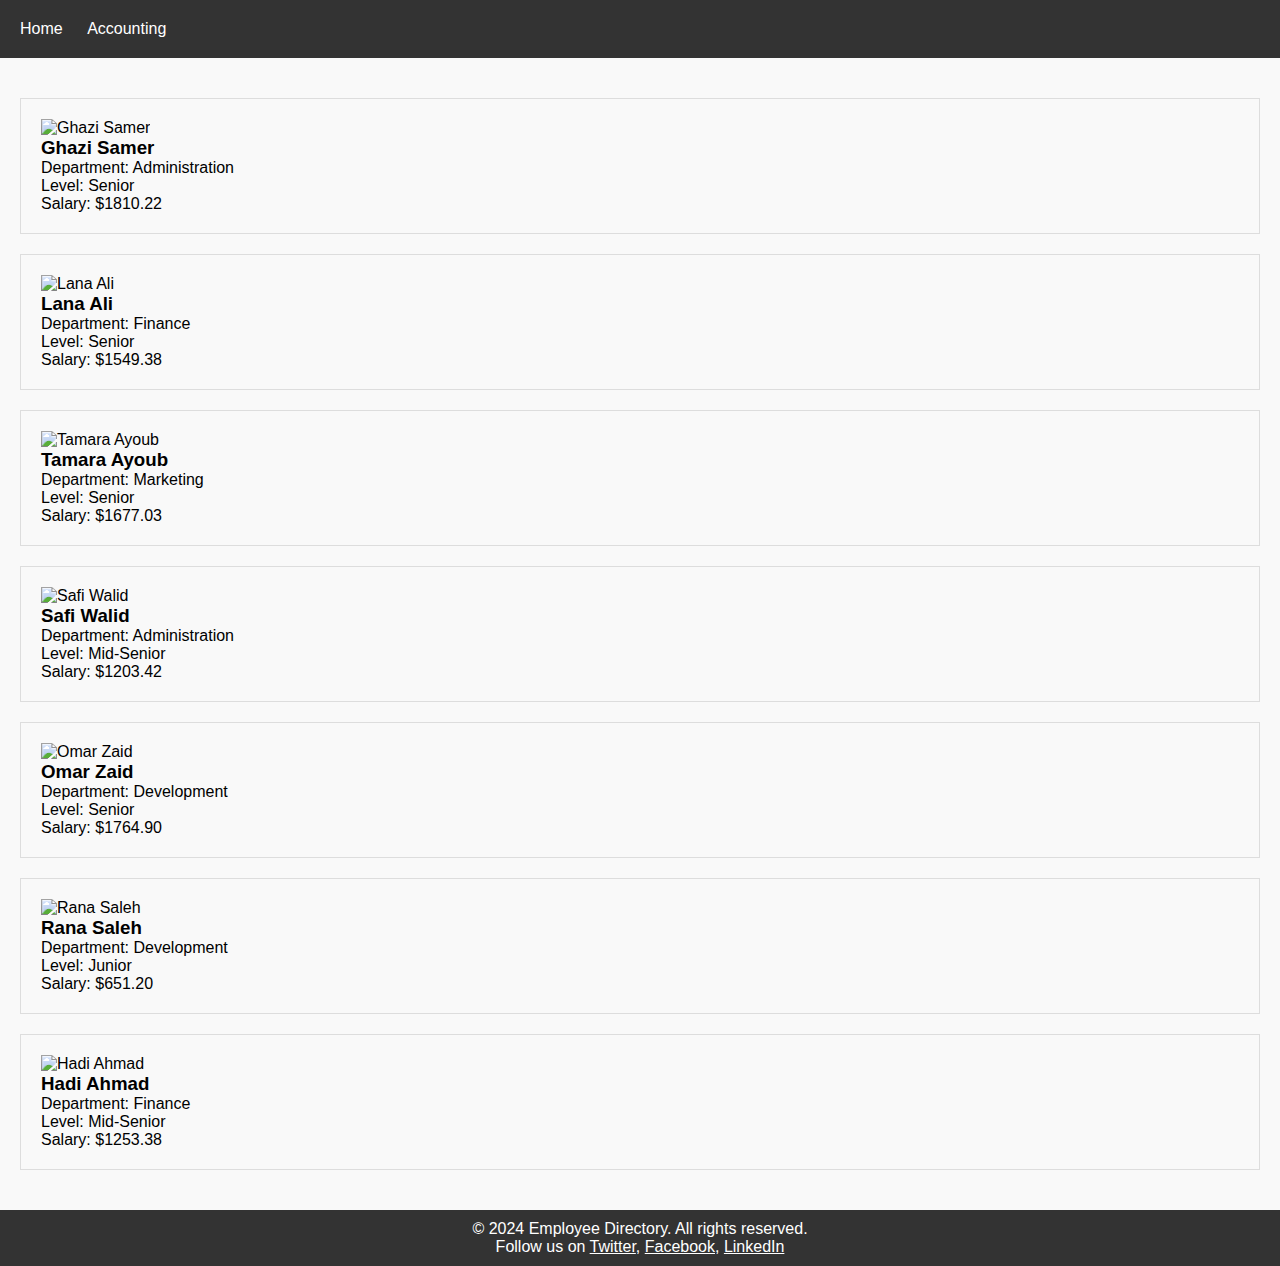
==== index.html @ 9d4c84ad "Implement HR Management System with employee details" ====
<!DOCTYPE html>
<html lang="en">
<head>
    <meta charset="UTF-8">
    <title>Employee Directory - Home</title>
    <link rel="stylesheet" type="text/css" href="styles.css"> <!-- Link to CSS file -->
</head>
<body>
    <header>
        <nav>
            <ul>
                <li><a href="index.html">Home</a></li>
                <li><a href="accounting.html">Accounting</a></li>
            </ul>
        </nav>
    </header>

    <main id="employee-list">

    </main>

    <footer>
        <p>&copy; 2024 Employee Directory. All rights reserved.</p>
        <p>Follow us on 
          <a href="#twitter">Twitter</a>, 
          <a href="#facebook">Facebook</a>, 
          <a href="#linkedin">LinkedIn</a>
        </p>
    </footer>

    <script src="app.js"></script> 
</body>
</html>
---- styles.css ----
/* Resetting default margin and padding */
* {
    margin: 0;
    padding: 0;
    box-sizing: border-box;
}

/* Basic body styling */
body {
    font-family: Arial, sans-serif;
    background-color: #f9f9f9; 
}

/* Header styling */
header {
    background-color: #333; 
    color: #fff; 
    padding: 20px; 
}

nav ul {
    list-style-type: none; 
}

nav ul li {
    display: inline-block;
    margin-right: 20px; 
}

nav ul li a {
    color: #fff; 
    text-decoration: none; 
}

nav ul li a:hover {
    text-decoration: underline; 
}

/* Footer styling */
footer {
    background-color: #333; 
    color: #fff; 
    padding: 10px; 
    text-align: center; 
}

footer a {
    color: #fff; 
}

footer a:hover {
    text-decoration: underline; 
}

/* Main section styling */
#employee-list {
    padding: 20px;
}

.employee {
    border: 1px solid #ddd;
    padding: 20px; 
    margin: 20px 0;
}

.employee-photo {
    width: 100px;
    height: 100px;
    object-fit: cover; 
}
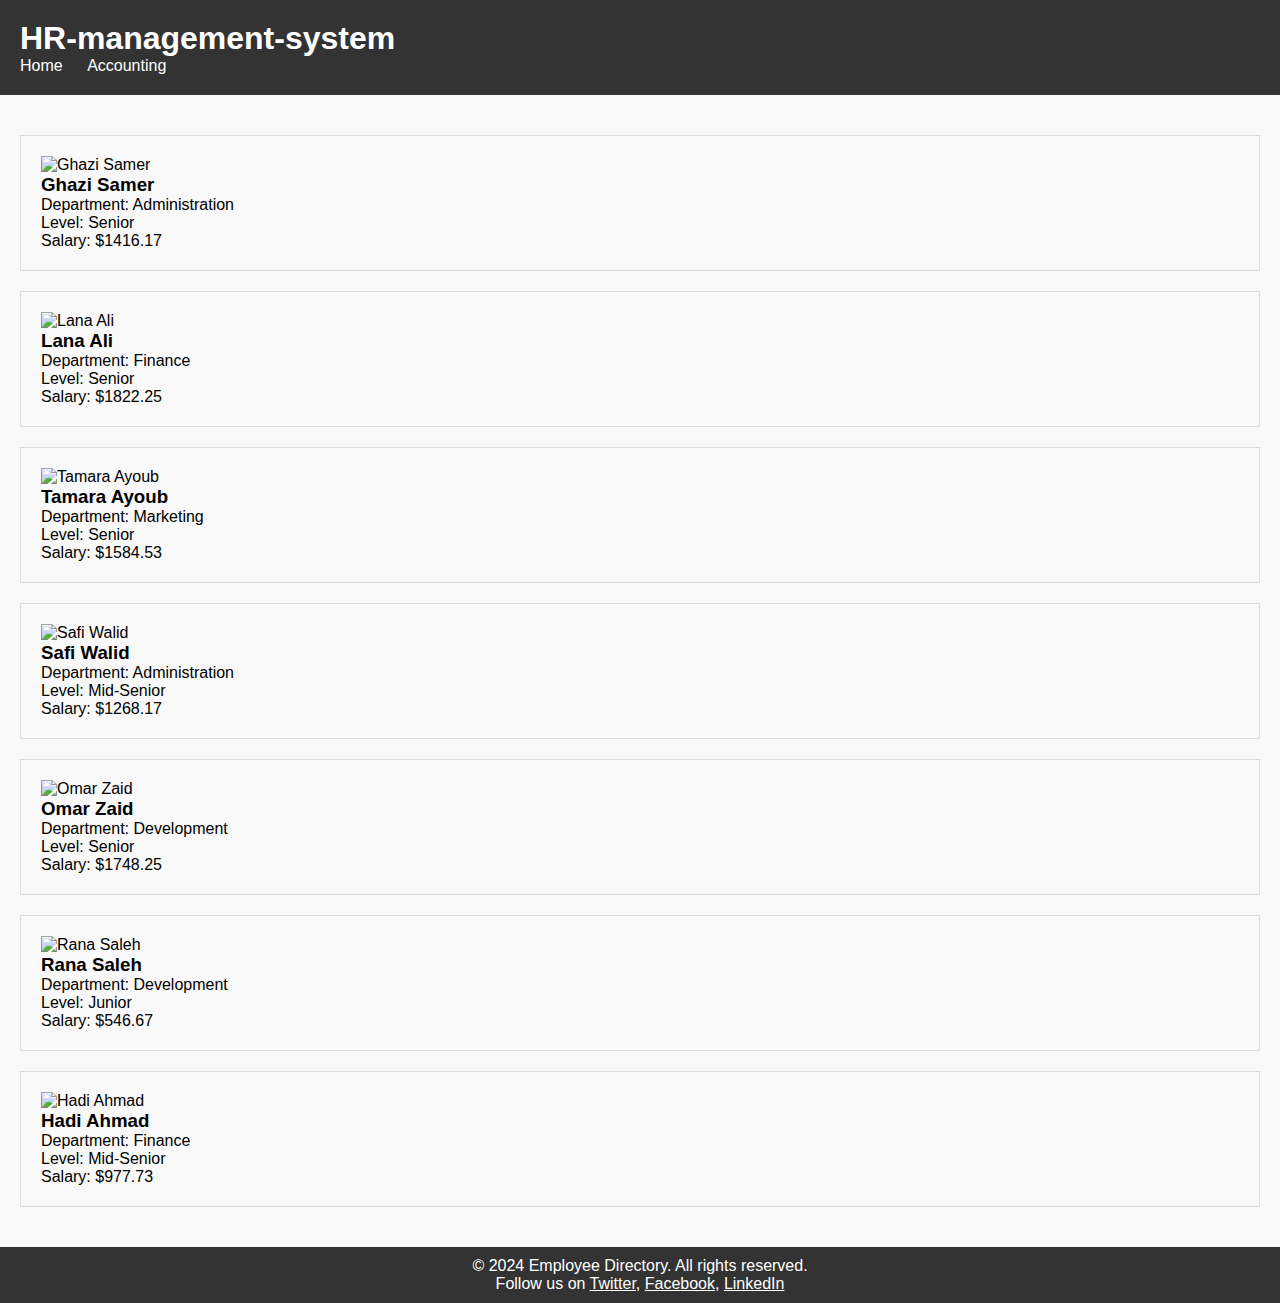
==== commit 9b0a690a: "Implement HR Management System with employee details" ====
--- a/index.html
+++ b/index.html
@@ -7,6 +7,8 @@
 </head>
 <body>
     <header>
+        <h1>HR-management-system
+        </h1>
         <nav>
             <ul>
                 <li><a href="index.html">Home</a></li>
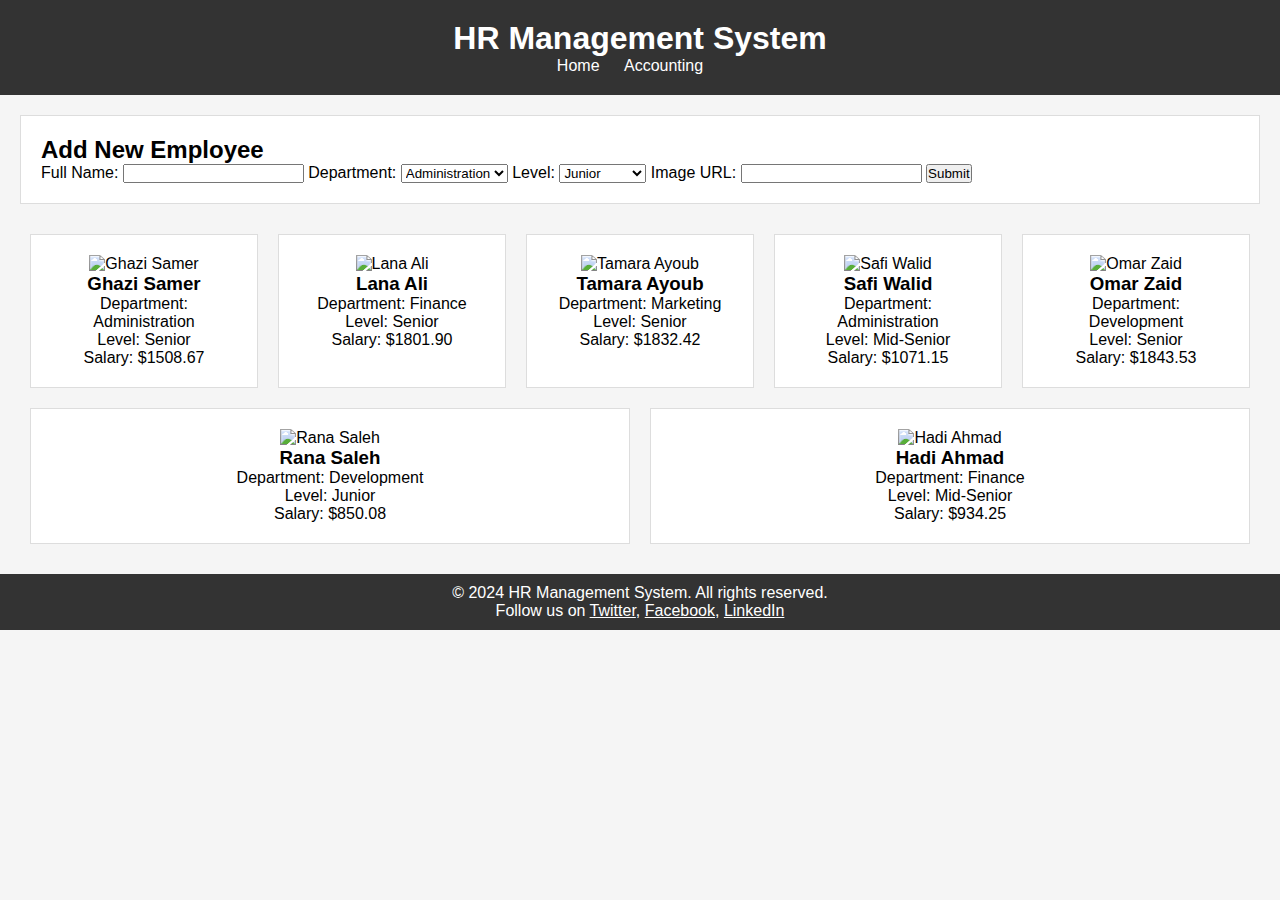
==== commit 5f5d66ae: "Appropriate development has been made on this project" ====
--- a/index.html
+++ b/index.html
@@ -2,13 +2,12 @@
 <html lang="en">
 <head>
     <meta charset="UTF-8">
-    <title>Employee Directory - Home</title>
-    <link rel="stylesheet" type="text/css" href="styles.css"> <!-- Link to CSS file -->
+    <title>HR Management System - Home</title>
+    <link rel="stylesheet" type="text/css" href="styles.css"> <!-- Link to CSS -->
 </head>
 <body>
     <header>
-        <h1>HR-management-system
-        </h1>
+        <h1>HR Management System</h1> 
         <nav>
             <ul>
                 <li><a href="index.html">Home</a></li>
@@ -17,19 +16,51 @@
         </nav>
     </header>
 
-    <main id="employee-list">
+    <main>
+        <!-- Form to add a new employee -->
+        <section id="employee-form">
+            <h2>Add New Employee</h2>
+            <form id="add-employee">
+                <label for="full-name">Full Name:</label>
+                <input type="text" id="full-name" required>
 
+                <label for="department">Department:</label>
+                <select id="department">
+                    <option value="Administration">Administration</option>
+                    <option value="Marketing">Marketing</option>
+                    <option value="Development">Development</option>
+                    <option value="Finance">Finance</option>
+                </select>
+
+                <label for="level">Level:</label>
+                <select id="level">
+                    <option value="Junior">Junior</option>
+                    <option value="Mid-Senior">Mid-Senior</option>
+                    <option value="Senior">Senior</option>
+                </select>
+
+                <label for="image-url">Image URL:</label>
+                <input type="url" id="image-url" required>
+
+                <button type="submit">Submit</button>
+            </form>
+        </section>
+
+
+        <section id="employee-cards">
+
+        </section>
     </main>
 
     <footer>
-        <p>&copy; 2024 Employee Directory. All rights reserved.</p>
+        <p>&copy; 2024 HR Management System. All rights reserved.</p>
         <p>Follow us on 
           <a href="#twitter">Twitter</a>, 
           <a href="#facebook">Facebook</a>, 
           <a href="#linkedin">LinkedIn</a>
         </p>
     </footer>
+    <script src="app.js"></script> <!-- Link to JavaScript file -->
 
-    <script src="app.js"></script> 
 </body>
 </html>
--- a/styles.css
+++ b/styles.css
@@ -7,8 +7,8 @@
 
 /* Basic body styling */
 body {
-    font-family: Arial, sans-serif;
-    background-color: #f9f9f9; 
+    font-family: 'Roboto', sans-serif; 
+    background-color: #f5f5f5; 
 }
 
 /* Header styling */
@@ -16,6 +16,7 @@
     background-color: #333; 
     color: #fff; 
     padding: 20px; 
+    text-align: center;
 }
 
 nav ul {
@@ -23,7 +24,7 @@
 }
 
 nav ul li {
-    display: inline-block;
+    display: inline-block; 
     margin-right: 20px; 
 }
 
@@ -53,18 +54,37 @@
 }
 
 /* Main section styling */
-#employee-list {
-    padding: 20px;
+main {
+    display: flex; 
+    flex-direction: column; 
+    padding: 20px; 
 }
 
-.employee {
-    border: 1px solid #ddd;
+/* Styling for the employee form */
+#employee-form {
+    background-color: #ffffff; 
+    border: 1px solid #ddd; 
     padding: 20px; 
-    margin: 20px 0;
+    margin-bottom: 20px; 
+}
+
+/* Styling for employee cards */
+#employee-cards {
+    display: flex; 
+    flex-wrap: wrap; 
+}
+
+.employee-card {
+    background-color: #ffffff; 
+    border: 1px solid #ddd; 
+    padding: 20px; 
+    margin: 10px; 
+    flex: 1 1 200px; 
+    text-align: center; 
 }
 
 .employee-photo {
-    width: 100px;
+    width: 100px; 
     height: 100px;
     object-fit: cover; 
 }
